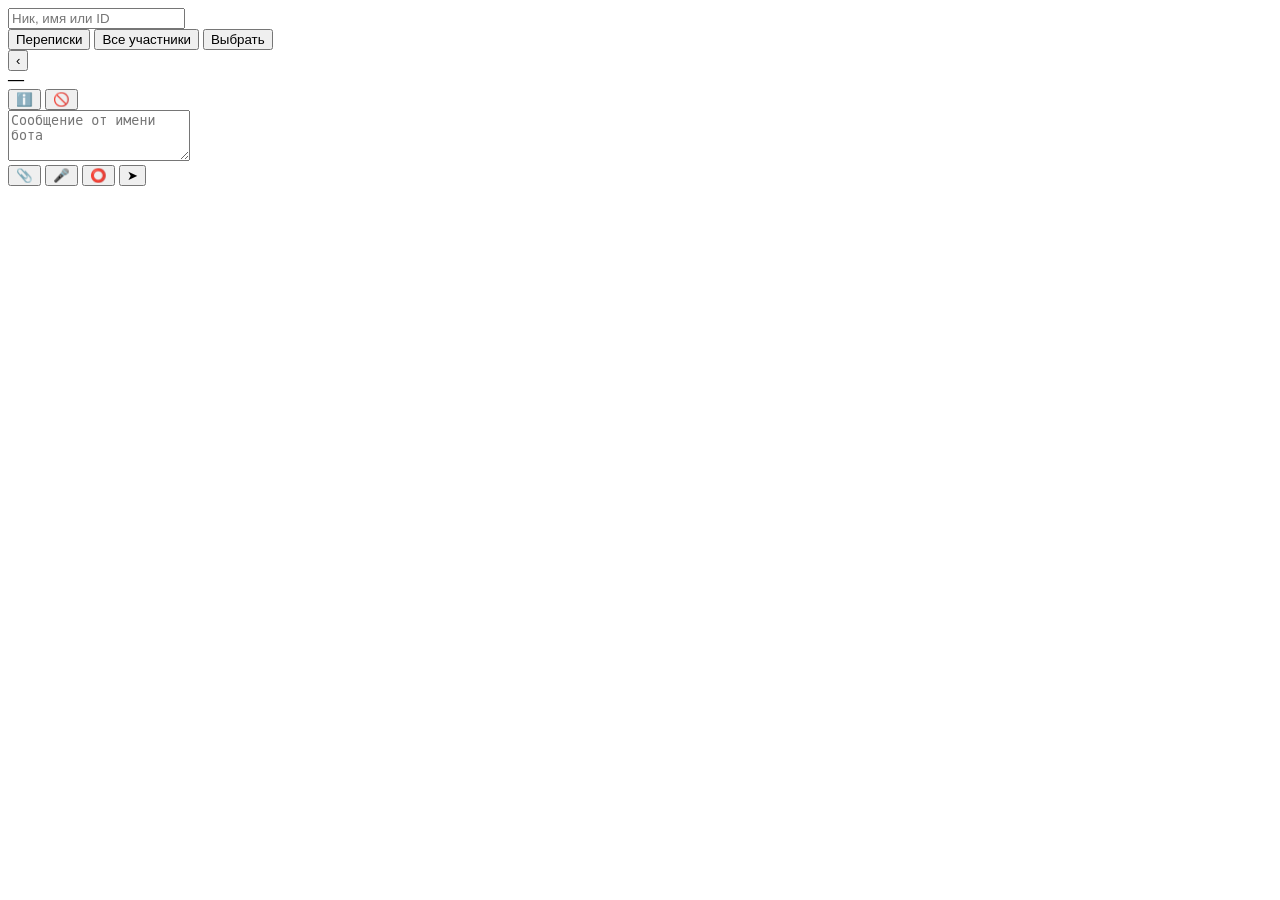
==== webapp/index.html @ 99da5bb3 "feat(пульт): открыть файл, который прислал человек AleX 21.09.2026: «человек скинул какой-то файл в " ====
<!DOCTYPE html>
<html lang="ru">
<head>
<meta charset="utf-8">
<meta name="viewport" content="width=device-width, initial-scale=1, viewport-fit=cover">
<title>Пульт · Марафон ФИНИШ</title>
<script src="https://telegram.org/js/telegram-web-app.js"></script>
<link rel="stylesheet" href="/static/app.css?v=12">
</head>
<body>

<!-- Экран 1: люди -->
<section id="list" class="screen is-open">
  <header class="bar">
    <div class="bar__row">
      <input id="search" class="search" type="search" inputmode="search"
             placeholder="Ник, имя или ID" autocomplete="off" spellcheck="false">
    </div>
    <div class="bar__row bar__row--tabs">
      <button class="tab is-on" data-only="1" type="button">Переписки</button>
      <button class="tab" data-only="0" type="button">Все участники</button>
      <span id="count" class="count"></span>
      <!-- Выбрать нескольких и написать им одно и то же: AleX 20.09.2026
           «либо выбранным из списка, либо добавленным по никнейму». -->
      <button id="pick" class="tab tab--pick" type="button">Выбрать</button>
    </div>
  </header>
  <div id="people" class="people"></div>
  <p id="empty" class="empty" hidden>Никого не нашли</p>
  <div id="picked" class="picked" hidden>
    <span id="picked-count" class="picked__count">Выбрано: 0</span>
    <button id="picked-clear" class="picked__clear" type="button">Снять</button>
    <button id="picked-write" class="picked__write" type="button">Написать</button>
  </div>
</section>

<!-- Экран 2: диалог -->
<section id="chat" class="screen screen--chat">
  <header class="bar bar--chat">
    <button id="back" class="icon" type="button" aria-label="Назад">‹</button>
    <div class="who">
      <b id="chat-name">—</b>
      <span id="chat-sub" class="who__sub"></span>
    </div>
    <button id="info" class="ban" type="button" aria-label="Карточка участника">ℹ️</button>
    <button id="ban" class="ban" type="button">🚫</button>
  </header>
  <div id="card" class="card" hidden></div>
  <div id="log" class="log"></div>
  <form id="send" class="send">
    <div class="send__body">
      <input id="media" class="send__media" type="url" inputmode="url" hidden
             placeholder="Ссылка на фото, видео или подкаст" autocomplete="off">
      <textarea id="text" class="send__text" rows="3" placeholder="Сообщение от имени бота"></textarea>
    </div>
    <div class="send__tools">
      <button id="clip" class="send__clip" type="button" aria-label="Вложение по ссылке">📎</button>
      <button id="mic" class="send__clip" type="button" aria-label="Записать голосовое">🎤</button>
      <button id="cam" class="send__clip" type="button" aria-label="Записать кружок">⭕</button>
      <button id="go" class="send__go" type="submit" aria-label="Отправить">➤</button>
    </div>
  </form>
  <div id="rec" class="rec" hidden>
    <video id="preview" class="rec__preview" playsinline muted hidden></video>
    <div class="rec__row">
      <span id="rec-dot" class="rec__dot"></span>
      <span id="rec-time" class="rec__time">0:00</span>
      <button id="rec-stop" class="rec__stop" type="button">Отправить</button>
      <button id="rec-drop" class="rec__drop" type="button">Отменить</button>
    </div>
  </div>
</section>

<div id="toast" class="toast" hidden></div>

<script src="/static/app.js?v=12"></script>
</body>
</html>
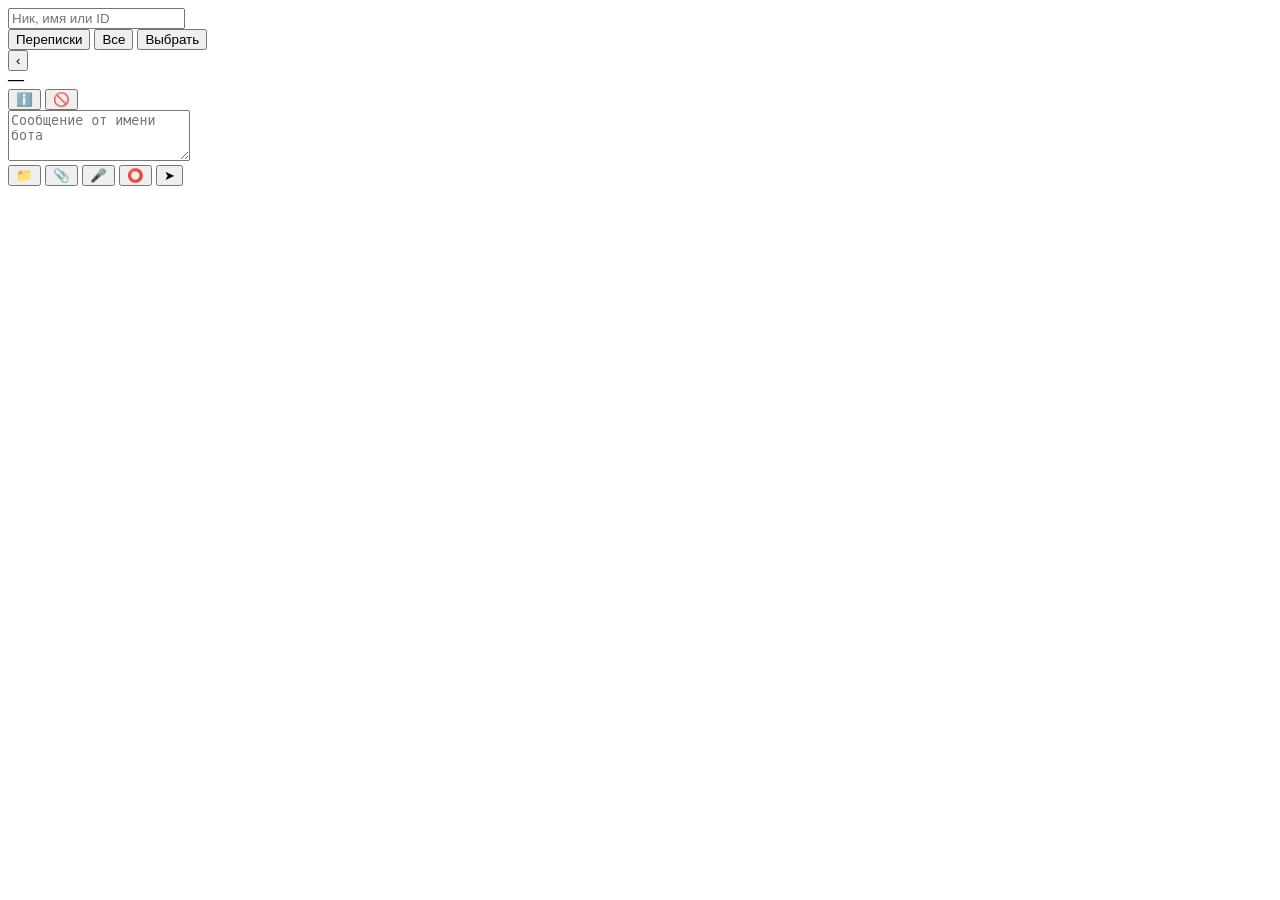
==== commit b6e317a9: "feat(пульт): весь список, выбор группой и файлы с устройства AleX 23.09.2026, по списку:  «Больше 60" ====
--- a/webapp/index.html
+++ b/webapp/index.html
@@ -5,7 +5,7 @@
 <meta name="viewport" content="width=device-width, initial-scale=1, viewport-fit=cover">
 <title>Пульт · Марафон ФИНИШ</title>
 <script src="https://telegram.org/js/telegram-web-app.js"></script>
-<link rel="stylesheet" href="/static/app.css?v=12">
+<link rel="stylesheet" href="/static/app.css?v=13">
 </head>
 <body>
 
@@ -18,12 +18,16 @@
     </div>
     <div class="bar__row bar__row--tabs">
       <button class="tab is-on" data-only="1" type="button">Переписки</button>
-      <button class="tab" data-only="0" type="button">Все участники</button>
+      <button class="tab" data-only="0" type="button">Все</button>
       <span id="count" class="count"></span>
       <!-- Выбрать нескольких и написать им одно и то же: AleX 20.09.2026
            «либо выбранным из списка, либо добавленным по никнейму». -->
       <button id="pick" class="tab tab--pick" type="button">Выбрать</button>
     </div>
+    <!-- Кому писать разом: все или отдельный шаг воронки.
+         AleX 23.09.2026: «пусть сверху будет галочка выбрать всех… или
+         оповестить всех, кто на первом/втором/третьем/четвёртом дне». -->
+    <div id="scopes" class="scopes" hidden></div>
   </header>
   <div id="people" class="people"></div>
   <p id="empty" class="empty" hidden>Никого не нашли</p>
@@ -51,9 +55,16 @@
     <div class="send__body">
       <input id="media" class="send__media" type="url" inputmode="url" hidden
              placeholder="Ссылка на фото, видео или подкаст" autocomplete="off">
+      <div id="attach" class="attach" hidden>
+        <span id="attach-name" class="attach__name"></span>
+        <button id="attach-drop" class="attach__drop" type="button" aria-label="Убрать файл">✕</button>
+      </div>
       <textarea id="text" class="send__text" rows="3" placeholder="Сообщение от имени бота"></textarea>
     </div>
     <div class="send__tools">
+      <!-- Файл с устройства: картинка, видео, аудио — что угодно. -->
+      <input id="file" type="file" hidden>
+      <button id="pin" class="send__clip" type="button" aria-label="Файл с устройства">📁</button>
       <button id="clip" class="send__clip" type="button" aria-label="Вложение по ссылке">📎</button>
       <button id="mic" class="send__clip" type="button" aria-label="Записать голосовое">🎤</button>
       <button id="cam" class="send__clip" type="button" aria-label="Записать кружок">⭕</button>
@@ -73,6 +84,6 @@
 
 <div id="toast" class="toast" hidden></div>
 
-<script src="/static/app.js?v=12"></script>
+<script src="/static/app.js?v=13"></script>
 </body>
 </html>
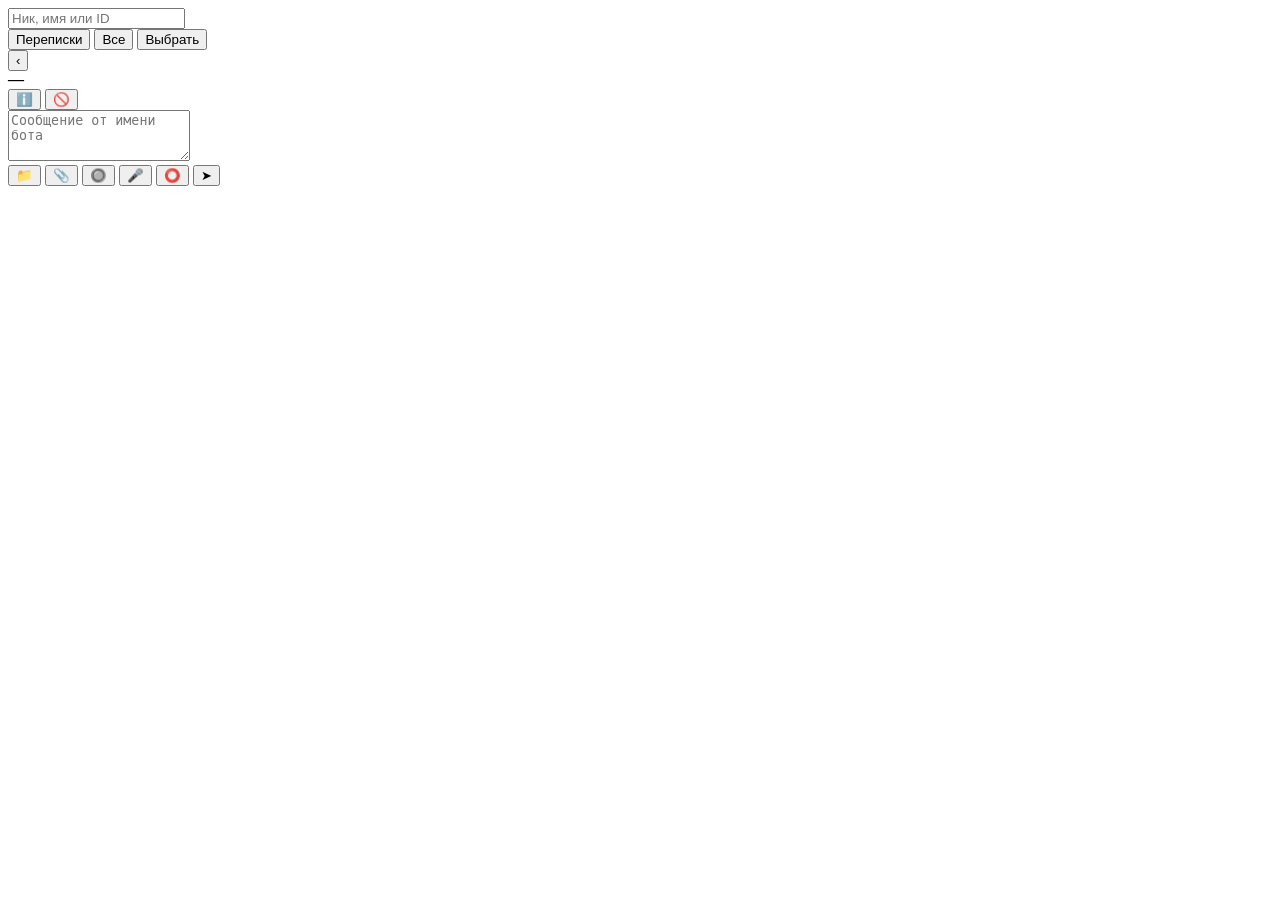
==== commit d918c387: "feat: пульт — кнопки под сообщением: «Вступить» с сайтом и своя ссылка AleX 01.10.2026: «выбираем со" ====
--- a/webapp/index.html
+++ b/webapp/index.html
@@ -5,7 +5,7 @@
 <meta name="viewport" content="width=device-width, initial-scale=1, viewport-fit=cover">
 <title>Пульт · Марафон ФИНИШ</title>
 <script src="https://telegram.org/js/telegram-web-app.js"></script>
-<link rel="stylesheet" href="/static/app.css?v=13">
+<link rel="stylesheet" href="/static/app.css?v=15">
 </head>
 <body>
 
@@ -31,6 +31,9 @@
   </header>
   <div id="people" class="people"></div>
   <p id="empty" class="empty" hidden>Никого не нашли</p>
+  <!-- Кому из группы уже писали руками: снять у них галочки одним
+       нажатием (AleX 23.09.2026). -->
+  <button id="already" class="already" type="button" hidden></button>
   <div id="picked" class="picked" hidden>
     <span id="picked-count" class="picked__count">Выбрано: 0</span>
     <button id="picked-clear" class="picked__clear" type="button">Снять</button>
@@ -59,6 +62,18 @@
         <span id="attach-name" class="attach__name"></span>
         <button id="attach-drop" class="attach__drop" type="button" aria-label="Убрать файл">✕</button>
       </div>
+      <!-- Кнопки под сообщением: AleX 01.10.2026 «сообщение, где будет видео
+           и текст и кнопка»; «кнопки обе сделай» — готовая и своя. -->
+      <div id="keys-box" class="keys" hidden>
+        <label class="keys__join">
+          <input id="keys-join" type="checkbox">
+          <span>Кнопки «Вступить в «Энергетический спортзал»» и «Сайт»</span>
+        </label>
+        <input id="keys-text" class="send__media" type="text" maxlength="40"
+               placeholder="Своя кнопка: надпись" autocomplete="off">
+        <input id="keys-url" class="send__media" type="url" inputmode="url"
+               placeholder="Своя кнопка: ссылка https://…" autocomplete="off">
+      </div>
       <textarea id="text" class="send__text" rows="3" placeholder="Сообщение от имени бота"></textarea>
     </div>
     <div class="send__tools">
@@ -66,6 +81,7 @@
       <input id="file" type="file" hidden>
       <button id="pin" class="send__clip" type="button" aria-label="Файл с устройства">📁</button>
       <button id="clip" class="send__clip" type="button" aria-label="Вложение по ссылке">📎</button>
+      <button id="keys" class="send__clip" type="button" aria-label="Кнопки под сообщением">🔘</button>
       <button id="mic" class="send__clip" type="button" aria-label="Записать голосовое">🎤</button>
       <button id="cam" class="send__clip" type="button" aria-label="Записать кружок">⭕</button>
       <button id="go" class="send__go" type="submit" aria-label="Отправить">➤</button>
@@ -84,6 +100,6 @@
 
 <div id="toast" class="toast" hidden></div>
 
-<script src="/static/app.js?v=13"></script>
+<script src="/static/app.js?v=17"></script>
 </body>
 </html>
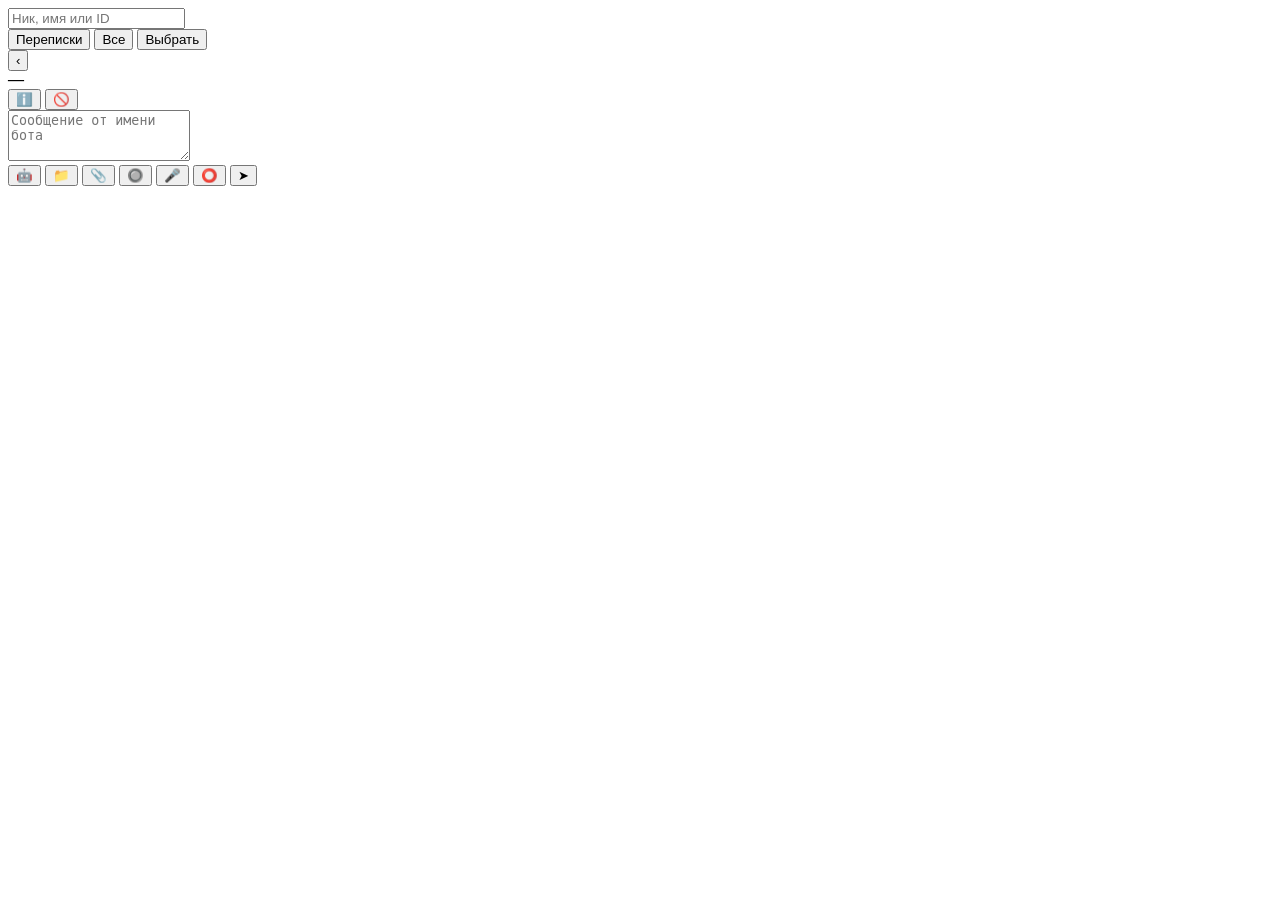
==== commit 3505e77f: "feat: Евгений — ИИ-дожим до «Энергетического спортзала» AleX 11.10.2026: кнопка (Ai) в пульте подклю" ====
--- a/webapp/index.html
+++ b/webapp/index.html
@@ -5,7 +5,7 @@
 <meta name="viewport" content="width=device-width, initial-scale=1, viewport-fit=cover">
 <title>Пульт · Марафон ФИНИШ</title>
 <script src="https://telegram.org/js/telegram-web-app.js"></script>
-<link rel="stylesheet" href="/static/app.css?v=15">
+<link rel="stylesheet" href="/static/app.css?v=16">
 </head>
 <body>
 
@@ -77,6 +77,10 @@
       <textarea id="text" class="send__text" rows="3" placeholder="Сообщение от имени бота"></textarea>
     </div>
     <div class="send__tools">
+      <!-- Евгений (ИИ): подключить к диалогу — он пишет сам и дожимает до спортзала
+           (AleX 11.10.2026: «кнопочка (Ai) рядом с тем, что можно прикрепить»). -->
+      <button id="ai" class="send__clip" type="button" aria-label="Евгений (ИИ) ведёт диалог"
+              title="Евгений (ИИ): подключить к диалогу">🤖</button>
       <!-- Файл с устройства: картинка, видео, аудио — что угодно. -->
       <input id="file" type="file" hidden>
       <button id="pin" class="send__clip" type="button" aria-label="Файл с устройства">📁</button>
@@ -100,6 +104,6 @@
 
 <div id="toast" class="toast" hidden></div>
 
-<script src="/static/app.js?v=17"></script>
+<script src="/static/app.js?v=18"></script>
 </body>
 </html>
